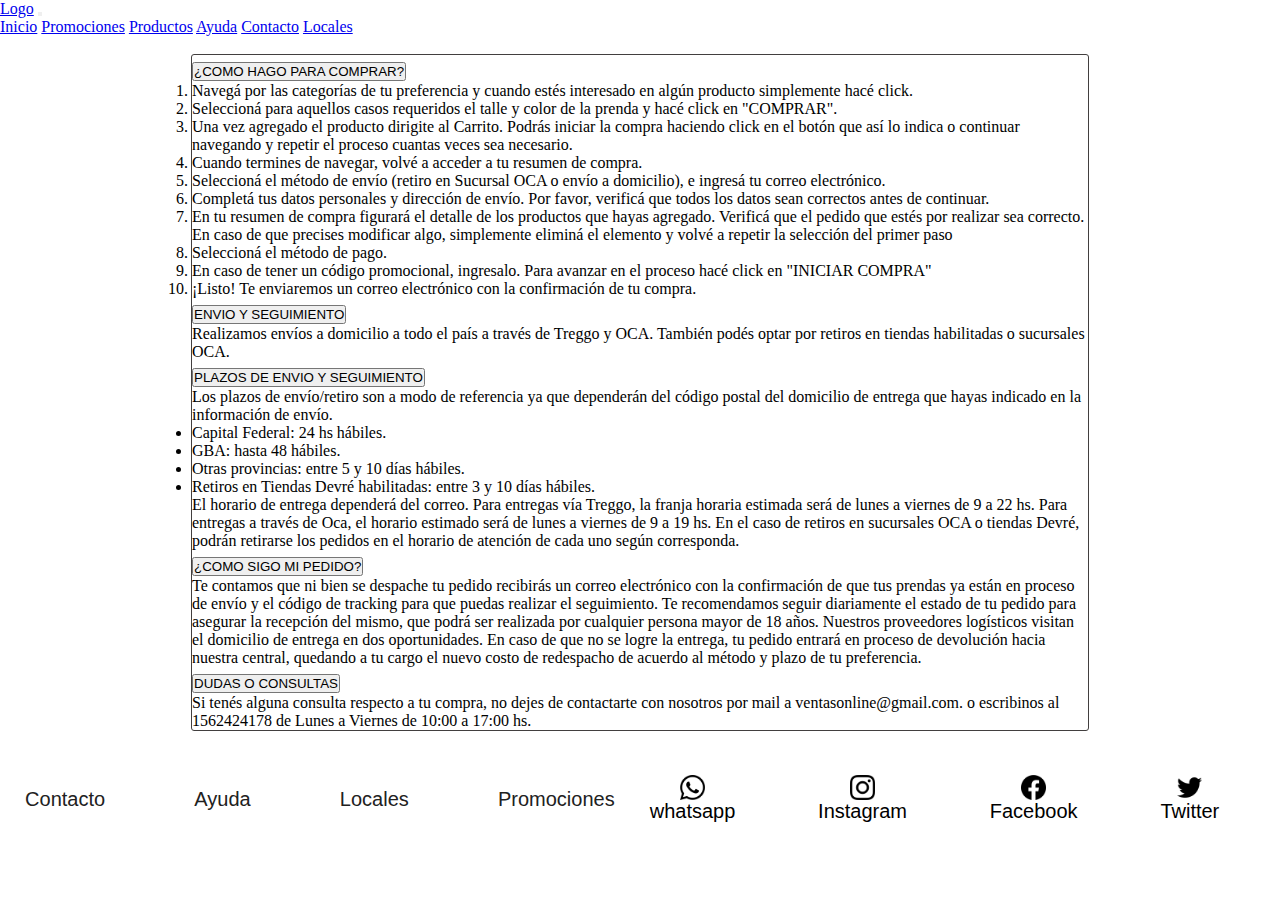
==== pages/ayuda.html @ bda7e1c6 "agregue Sass al proyecto y puse el nombre de tercera pre-entrega" ====
<!DOCTYPE html>
<html lang="en">
<head>
    <meta charset="UTF-8">
    <meta http-equiv="X-UA-Compatible" content="IE=edge">
    <meta name="viewport" content="width=device-width, initial-scale=1.0">
    <link href="https://cdn.jsdelivr.net/npm/bootstrap@5.3.0/dist/css/bootstrap.min.css" rel="stylesheet" integrity="sha384-9ndCyUaIbzAi2FUVXJi0CjmCapSmO7SnpJef0486qhLnuZ2cdeRhO02iuK6FUUVM" crossorigin="anonymous">
    <link rel="stylesheet" href="../css/style.css">
    <title>Ayuda</title>
</head>
<body>
    <header>
      <nav class="navbar navbar-expand-lg bg-body-tertiary">
        <div class="container-fluid">
          <a class="navbar-brand" href="#">Logo</a>
          <button class="navbar-toggler" type="button" data-bs-toggle="collapse" data-bs-target="#navbarNavAltMarkup" aria-controls="navbarNavAltMarkup" aria-expanded="false" aria-label="Toggle navigation">
            <span class="navbar-toggler-icon"></span>
          </button>
          <div class="collapse navbar-collapse" id="navbarNavAltMarkup">
            <div class="navbar-nav">
              <a class="nav-link active" aria-current="page" href="../index.html">Inicio</a>
              <a class="nav-link" href="./promociones.html">Promociones</a>
              <a class="nav-link" href="./productos.html">Productos</a>
              <a class="nav-link" href="./ayuda.html">Ayuda</a>
              <a class="nav-link" href="./contacto.html">Contacto</a>
              <a class="nav-link" href="./locales.html">Locales</a>
            </div>
          </div>
        </div>
      </nav>
    </header>
<br>
<div class="accordion accordion-flush" id="accordionFlushExample">
    <div class="accordion-item">
      <h2 class="accordion-header">
        <button class="accordion-button collapsed" type="button" data-bs-toggle="collapse" data-bs-target="#flush-collapseOne" aria-expanded="false" aria-controls="flush-collapseOne">
          ¿COMO HAGO PARA COMPRAR?
        </button>
      </h2>
      <div id="flush-collapseOne" class="accordion-collapse collapse" data-bs-parent="#accordionFlushExample">
        <div class="accordion-body"><ol>
            <li>Navegá por las categorías de tu preferencia y cuando estés interesado en algún producto simplemente hacé click.</li>
            <li>Seleccioná para aquellos casos requeridos el talle y color de la prenda y hacé click en "COMPRAR".</li>
            <li>Una vez agregado el producto dirigite al Carrito. Podrás iniciar la compra haciendo click en el botón que así lo indica o continuar navegando y repetir el proceso cuantas veces sea necesario.</li>
            <li>Cuando termines de navegar, volvé a acceder a tu resumen de compra.</li>
            <li>Seleccioná el método de envío (retiro en Sucursal OCA o envío a domicilio), e ingresá tu correo electrónico. </li>
            <li>Completá tus datos personales y dirección de envío. Por favor, verificá que todos los datos sean correctos antes de continuar.</li>
            <li>En tu resumen de compra figurará el detalle de los productos que hayas agregado. Verificá que el pedido que estés por realizar sea correcto. En caso de que precises modificar algo, simplemente eliminá el elemento y volvé a repetir la selección del primer paso</li>
            <li>Seleccioná el método de pago.</li>
            <li>En caso de tener un código promocional, ingresalo. Para avanzar en el proceso hacé click en "INICIAR COMPRA"</li>
            <li>¡Listo! Te enviaremos un correo electrónico con la confirmación de tu compra.</li>
        </ol><code></code></div>
      </div>
    </div>
    <div class="accordion-item">
      <h2 class="accordion-header">
        <button class="accordion-button collapsed" type="button" data-bs-toggle="collapse" data-bs-target="#flush-collapseTwo" aria-expanded="false" aria-controls="flush-collapseTwo">
          ENVIO Y SEGUIMIENTO
        </button>
      </h2>
      <div id="flush-collapseTwo" class="accordion-collapse collapse" data-bs-parent="#accordionFlushExample">
        <div class="accordion-body">Realizamos envíos a domicilio a todo el país a través de Treggo y OCA. También podés optar por retiros en tiendas habilitadas o sucursales OCA.  <code></code> </div>
      </div>
    </div>
    <div class="accordion-item">
      <h2 class="accordion-header">
        <button class="accordion-button collapsed" type="button" data-bs-toggle="collapse" data-bs-target="#flush-collapseThree" aria-expanded="false" aria-controls="flush-collapseThree">
          PLAZOS DE ENVIO Y SEGUIMIENTO
        </button>
      </h2>
      <div id="flush-collapseThree" class="accordion-collapse collapse" data-bs-parent="#accordionFlushExample">
        <div class="accordion-body">Los plazos de envío/retiro son a modo de referencia ya que dependerán del código postal del domicilio de entrega que hayas indicado en la información de envío.
            <ul>
                <li>  Capital Federal: 24 hs hábiles.</li>
                <li> GBA: hasta 48 hábiles.</li>
                <li> Otras provincias: entre 5 y 10 días hábiles.</li>
                <li> Retiros en Tiendas Devré habilitadas: entre 3 y 10 días hábiles.</li>
             </ul>
             El horario de entrega dependerá del correo. Para entregas vía Treggo, la franja horaria estimada será de lunes a viernes de 9 a 22 hs. Para entregas a través de Oca, el horario estimado será de lunes a viernes de 9 a 19 hs. En el caso de retiros en sucursales OCA o tiendas Devré, podrán retirarse los pedidos en el horario de atención de cada uno según corresponda.
             <code></code> </div>
      </div>
    </div>
    <div class="accordion-item">
        <h2 class="accordion-header">
          <button class="accordion-button collapsed" type="button" data-bs-toggle="collapse" data-bs-target="#flush-collapseFour" aria-expanded="false" aria-controls="flush-collapseFour">
            ¿COMO SIGO MI PEDIDO?
          </button>
        </h2>
        <div id="flush-collapseFour" class="accordion-collapse collapse" data-bs-parent="#accordionFlushExample">
          <div class="accordion-body">Te contamos que ni bien se despache tu pedido recibirás un correo electrónico con la confirmación de que tus prendas ya están en proceso de envío y el código de tracking para que puedas realizar el seguimiento. Te recomendamos seguir diariamente el estado de tu pedido para asegurar la recepción del mismo, que podrá ser realizada por cualquier persona mayor de 18 años. Nuestros proveedores logísticos visitan el domicilio de entrega en dos oportunidades. En caso de que no se logre la entrega, tu pedido entrará en proceso de devolución hacia nuestra central, quedando a tu cargo el nuevo costo de redespacho de acuerdo al método y plazo de tu preferencia.

            <code></code> </div>
        </div>
      </div>
      <div class="accordion-item">
        <h2 class="accordion-header">
          <button class="accordion-button collapsed" type="button" data-bs-toggle="collapse" data-bs-target="#flush-collapseFive" aria-expanded="false" aria-controls="flush-collapseFive">
            DUDAS O CONSULTAS
          </button>
        </h2>
        <div id="flush-collapseFive" class="accordion-collapse collapse" data-bs-parent="#accordionFlushExample">
          <div class="accordion-body">Si tenés alguna consulta respecto a tu compra, no dejes de contactarte con nosotros por mail a ventasonline@gmail.com. o escribinos al 1562424178 de Lunes a Viernes de 10:00 a 17:00 hs. <code></code> </div>
        </div>
      </div>
      
  </div>

    <!-- falta completar con informaciones -->
    
<br>
    <footer class="footer">
        <ul class="info">
            <li><a href="./contacto.html">Contacto</a></li>
            <li><a href="./ayuda.html">Ayuda</a></li>
            <li><a href="./locales.html">Locales</a></li>
            <li><a href="./promociones.html">Promociones</a></li>
        </ul>
        <ul class="redes">
            <li> <img class="iconos" src="../recursos/iconos redes/whatsapp.png" alt="logo whatsapp">whatsapp</li>
            <li> <img class="iconos" src="../recursos/iconos redes/instagram.png" alt="logo instagram">Instagram</li>
            <li> <img class="iconos" src="../recursos/iconos redes/facebook.png" alt="logo face">Facebook</li>
            <li> <img class="iconos" src="../recursos/iconos redes/twitter.png" alt="logo twitter">Twitter</li>
        </ul>
    </footer>
    <script src="https://cdn.jsdelivr.net/npm/bootstrap@5.3.0/dist/js/bootstrap.bundle.min.js" integrity="sha384-geWF76RCwLtnZ8qwWowPQNguL3RmwHVBC9FhGdlKrxdiJJigb/j/68SIy3Te4Bkz" crossorigin="anonymous"></script>
</body>
</html>
---- css/style.css ----
* {
  margin: 0;
  padding: 0; }

/* reseteo de margin y padding */
.main-slider {
  width: 90%;
  height: 30%;
  margin: 5px auto 0;
  overflow: hidden; }

.main-slider ul {
  display: flex;
  padding: 0;
  width: 200%;
  animation: slide 16s infinite alternate ease-in-out; }

.main-slider li {
  list-style: none;
  width: 100%; }

.main-slider img {
  width: 100%; }

@keyframes slide {
  0% {
    margin-left: 0%; }
  45% {
    margin-left: 0%; }
  50% {
    margin-left: -100%; }
  95% {
    margin-left: -100%; } }

.main-slider-p {
  color: white;
  width: 100%;
  display: flex;
  justify-content: center;
  padding: 10px;
  background-color: #212121; }

.galeriaImg {
  width: 100%;
  display: inline-block; }

.galeriaImg img {
  width: 32%;
  height: 600px;
  object-fit: cover;
  border: 2px solid black; }

.footer {
  font-family: 'Franklin Gothic Medium', 'Arial Narrow', Arial, sans-serif;
  width: 98%;
  height: 100px;
  font-size: 20px;
  display: flex;
  justify-content: space-evenly;
  align-items: stretch;
  flex-direction: row; }

.info {
  width: 47%;
  display: flex;
  align-items: center;
  justify-content: space-between;
  list-style-type: none; }

.info a {
  text-decoration: none;
  color: #212121; }

.redes {
  width: 47%;
  list-style-type: none;
  display: flex;
  justify-content: space-between;
  align-items: center; }

.redes li {
  display: flex;
  flex-direction: column;
  align-items: center;
  padding: 10px;
  border-radius: 10px;
  transition: all 0.3s ease 0s;
  cursor: pointer;
  outline: none; }

.redes :hover {
  box-shadow: 5px 5px 10px #080808;
  transform: translateY(-7px); }

.redes :active {
  transform: translateY(-1px); }

@media screen and (max-width: 767px) {
  .footer {
    display: flex;
    flex-direction: column;
    align-items: center;
    height: 120px;
    font-size: 12px;
    width: 100%; }
  .redes {
    padding: 5px;
    display: flex;
    justify-content: space-evenly;
    width: 98%; }
  .info {
    display: flex;
    justify-content: space-evenly;
    width: 98%; } }

/* pagina productos */
.card {
  display: flex;
  flex-direction: row;
  flex-wrap: wrap;
  justify-content: space-between; }

.container-card {
  width: 200px;
  height: 400px;
  margin: 5px; }

.card-productos {
  display: flex;
  flex-direction: column;
  align-items: center;
  justify-content: center;
  gap: 4px; }

.card-productos img {
  background-color: #fff;
  width: 180px;
  height: 260px;
  border-radius: 12px;
  box-shadow: 4px 4px 12px #333131aa;
  object-fit: cover; }

.descripcion {
  height: 40%;
  display: flex;
  flex-direction: column;
  align-items: center;
  justify-content: flex-end; }

.card-productos h1 {
  font-size: 1.2rem; }

.card-productos h2 {
  font-size: .9rem;
  color: #aaaa; }

.card-productos button {
  background-color: blue;
  height: 30px;
  border: none;
  padding: 4px;
  color: #fff;
  font-size: 1rem;
  font-weight: bold;
  border-radius: 5px; }

@media screen and (max-width: 767px) {
  .card {
    display: flex;
    justify-content: center; } }

/* Pagina Promociones */
.promociones-bancarias {
  display: flex;
  flex-direction: column;
  align-items: center; }

.promociones-bancarias img {
  width: 100%; }

@media screen and (max-width: 767px) {
  .promociones-bancarias {
    text-align: center !important; }
  .promociones-bancarias img {
    width: 100%; } }

/* pagina Locales */
.titulo-locales {
  background-image: url(../recursos/imagenes/000.jpeg);
  background-position: center;
  background-size: cover;
  background-repeat: no-repeat;
  object-fit: cover;
  width: 98vw;
  height: 30vh;
  display: flex;
  justify-content: center;
  align-items: center;
  filter: grayscale(100%); }

.titulo-locales h1 {
  display: flex;
  font-size: 50px;
  color: #f8f5f5;
  background-color: transparent; }

.container-mapa {
  display: flex;
  flex-direction: row;
  flex-wrap: wrap;
  justify-content: flex-start;
  align-items: flex-start;
  width: 97%; }

.container-mapa h1 {
  padding: 30px; }

.mapa {
  padding-top: 10px;
  margin: 30px;
  position: relative;
  border: 1px solid #78919b;
  border-radius: 10px;
  width: 50%; }

.mapa iframe {
  width: 99%; }

/* pagina ayuda bootstrapp */
#accordionFlushExample {
  width: 70% !important;
  margin: auto;
  border: 1px solid #423f3f;
  border-radius: 3px; }

@media screen and (max-width: 767px) {
  .container-mapa {
    display: flex;
    flex-direction: column;
    align-content: center; } }

/* pagina contacto */
.container-form {
  width: 100%;
  margin: auto;
  display: grid;
  grid-template-columns: repeat(2, 1fr);
  grid-gap: 50px;
  margin-top: 90px; }

.info-form {
  margin: 15px; }

.container-form h2 {
  margin-bottom: 15px;
  font-size: 35px; }

.container-form p {
  font-size: 20px;
  margin-bottom: 30px; }

.container-form img {
  font-size: 17px; }

.iconos {
  width: 25px;
  display: flex; }

.info-form img p {
  display: flex; }

.form input {
  width: 90%;
  padding: 15px 10px;
  font-size: 20px;
  border: 2px solid gray;
  margin-bottom: 20px;
  border-radius: 3px; }

.form textarea {
  width: 90%;
  height: 150px;
  border: 2px solid gray;
  padding: 15px 10px;
  font-size: 20px; }

.form .button {
  padding: 15px;
  font-size: 15px;
  color: #e6e6e6;
  border-radius: 3px;
  cursor: pointer;
  transition: all 300ms ease;
  border: none;
  background-color: #324952; }
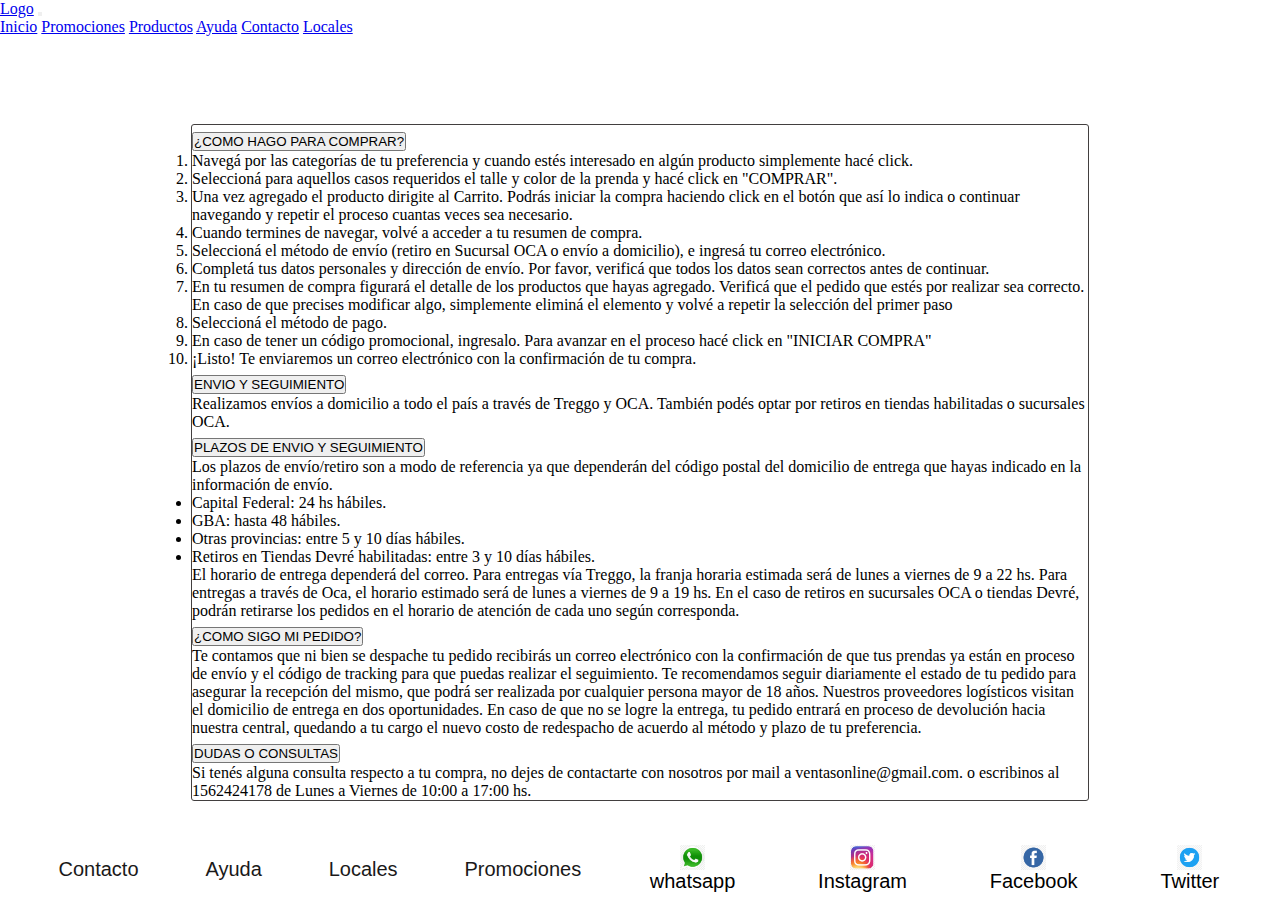
==== commit f43b2a36: "corregi la media queries de la sections ayuda - locales y contacto" ====
--- a/pages/ayuda.html
+++ b/pages/ayuda.html
@@ -10,7 +10,7 @@
 </head>
 <body>
     <header>
-      <nav class="navbar navbar-expand-lg bg-body-tertiary">
+      <nav class="navbar fixed-top navbar-expand-lg bg-body-tertiary">
         <div class="container-fluid">
           <a class="navbar-brand" href="#">Logo</a>
           <button class="navbar-toggler" type="button" data-bs-toggle="collapse" data-bs-target="#navbarNavAltMarkup" aria-controls="navbarNavAltMarkup" aria-expanded="false" aria-label="Toggle navigation">
@@ -116,10 +116,10 @@
             <li><a href="./promociones.html">Promociones</a></li>
         </ul>
         <ul class="redes">
-            <li> <img class="iconos" src="../recursos/iconos redes/whatsapp.png" alt="logo whatsapp">whatsapp</li>
-            <li> <img class="iconos" src="../recursos/iconos redes/instagram.png" alt="logo instagram">Instagram</li>
-            <li> <img class="iconos" src="../recursos/iconos redes/facebook.png" alt="logo face">Facebook</li>
-            <li> <img class="iconos" src="../recursos/iconos redes/twitter.png" alt="logo twitter">Twitter</li>
+            <li> <img class="iconos" src="../recursos/iconos redes/whatt.png" alt="logo whatsapp">whatsapp</li>
+            <li> <img class="iconos" src="../recursos/iconos redes/inst.png" alt="logo instagram">Instagram</li>
+            <li> <img class="iconos" src="../recursos/iconos redes/face.png" alt="logo face">Facebook</li>
+            <li> <img class="iconos" src="../recursos/iconos redes/twit.png" alt="logo twitter">Twitter</li>
         </ul>
     </footer>
     <script src="https://cdn.jsdelivr.net/npm/bootstrap@5.3.0/dist/js/bootstrap.bundle.min.js" integrity="sha384-geWF76RCwLtnZ8qwWowPQNguL3RmwHVBC9FhGdlKrxdiJJigb/j/68SIy3Te4Bkz" crossorigin="anonymous"></script>
--- a/css/style.css
+++ b/css/style.css
@@ -46,9 +46,43 @@
 
 .galeriaImg img {
   width: 32%;
-  height: 600px;
+  height: 500px;
   object-fit: cover;
-  border: 2px solid black; }
+  border: 1px solid black; }
+
+@media screen and (max-width: 767px) {
+  .main-slider img {
+    height: 380px; }
+  .main-slider-p {
+    font-size: 12px; }
+  .galeriaImg {
+    display: flex;
+    flex-direction: column;
+    align-items: center; }
+  .galeriaImg img {
+    width: 70%;
+    height: 400px;
+    margin: 10px; } }
+
+.redes .face {
+  width: 35px;
+  height: 35px;
+  box-shadow: blue; }
+
+.redes .whatsapp {
+  width: 35px;
+  height: 35px;
+  box-shadow: green; }
+
+.redes .inst {
+  width: 35px;
+  height: 35px;
+  box-shadow: purple; }
+
+.redes .twitter {
+  width: 35px;
+  height: 35px;
+  box-shadow: #1DA1F2; }
 
 .footer {
   font-family: 'Franklin Gothic Medium', 'Arial Narrow', Arial, sans-serif;
@@ -64,12 +98,12 @@
   width: 47%;
   display: flex;
   align-items: center;
-  justify-content: space-between;
+  justify-content: space-around;
   list-style-type: none; }
 
 .info a {
   text-decoration: none;
-  color: #212121; }
+  color: #1a1919; }
 
 .redes {
   width: 47%;
@@ -88,33 +122,25 @@
   cursor: pointer;
   outline: none; }
 
-.redes :hover {
-  box-shadow: 5px 5px 10px #080808;
-  transform: translateY(-7px); }
-
-.redes :active {
-  transform: translateY(-1px); }
-
 @media screen and (max-width: 767px) {
   .footer {
     display: flex;
     flex-direction: column;
     align-items: center;
     height: 120px;
-    font-size: 12px;
-    width: 100%; }
+    font-size: 15px;
+    width: 80%;
+    margin: auto; }
   .redes {
     padding: 5px;
-    display: flex;
-    justify-content: space-evenly;
     width: 98%; }
   .info {
-    display: flex;
-    justify-content: space-evenly;
+    margin: auto;
     width: 98%; } }
 
 /* pagina productos */
 .card {
+  margin-top: 70px;
   display: flex;
   flex-direction: row;
   flex-wrap: wrap;
@@ -155,7 +181,7 @@
   color: #aaaa; }
 
 .card-productos button {
-  background-color: blue;
+  background-color: #a3a1a1;
   height: 30px;
   border: none;
   padding: 4px;
@@ -171,6 +197,7 @@
 
 /* Pagina Promociones */
 .promociones-bancarias {
+  margin: 40px;
   display: flex;
   flex-direction: column;
   align-items: center; }
@@ -182,10 +209,12 @@
   .promociones-bancarias {
     text-align: center !important; }
   .promociones-bancarias img {
-    width: 100%; } }
+    width: 100%;
+    height: 200px; } }
 
 /* pagina Locales */
 .titulo-locales {
+  margin-top: 70px;
   background-image: url(../recursos/imagenes/000.jpeg);
   background-position: center;
   background-size: cover;
@@ -226,10 +255,15 @@
 .mapa iframe {
   width: 99%; }
 
+@media screen and (max-width: 767px) {
+  .mapa {
+    width: 80%; } }
+
 /* pagina ayuda bootstrapp */
 #accordionFlushExample {
   width: 70% !important;
   margin: auto;
+  margin-top: 70px;
   border: 1px solid #423f3f;
   border-radius: 3px; }
 
@@ -293,3 +327,9 @@
   transition: all 300ms ease;
   border: none;
   background-color: #324952; }
+
+@media screen and (max-width: 767px) {
+  .container-form {
+    display: flex;
+    flex-direction: column;
+    align-items: center; } }
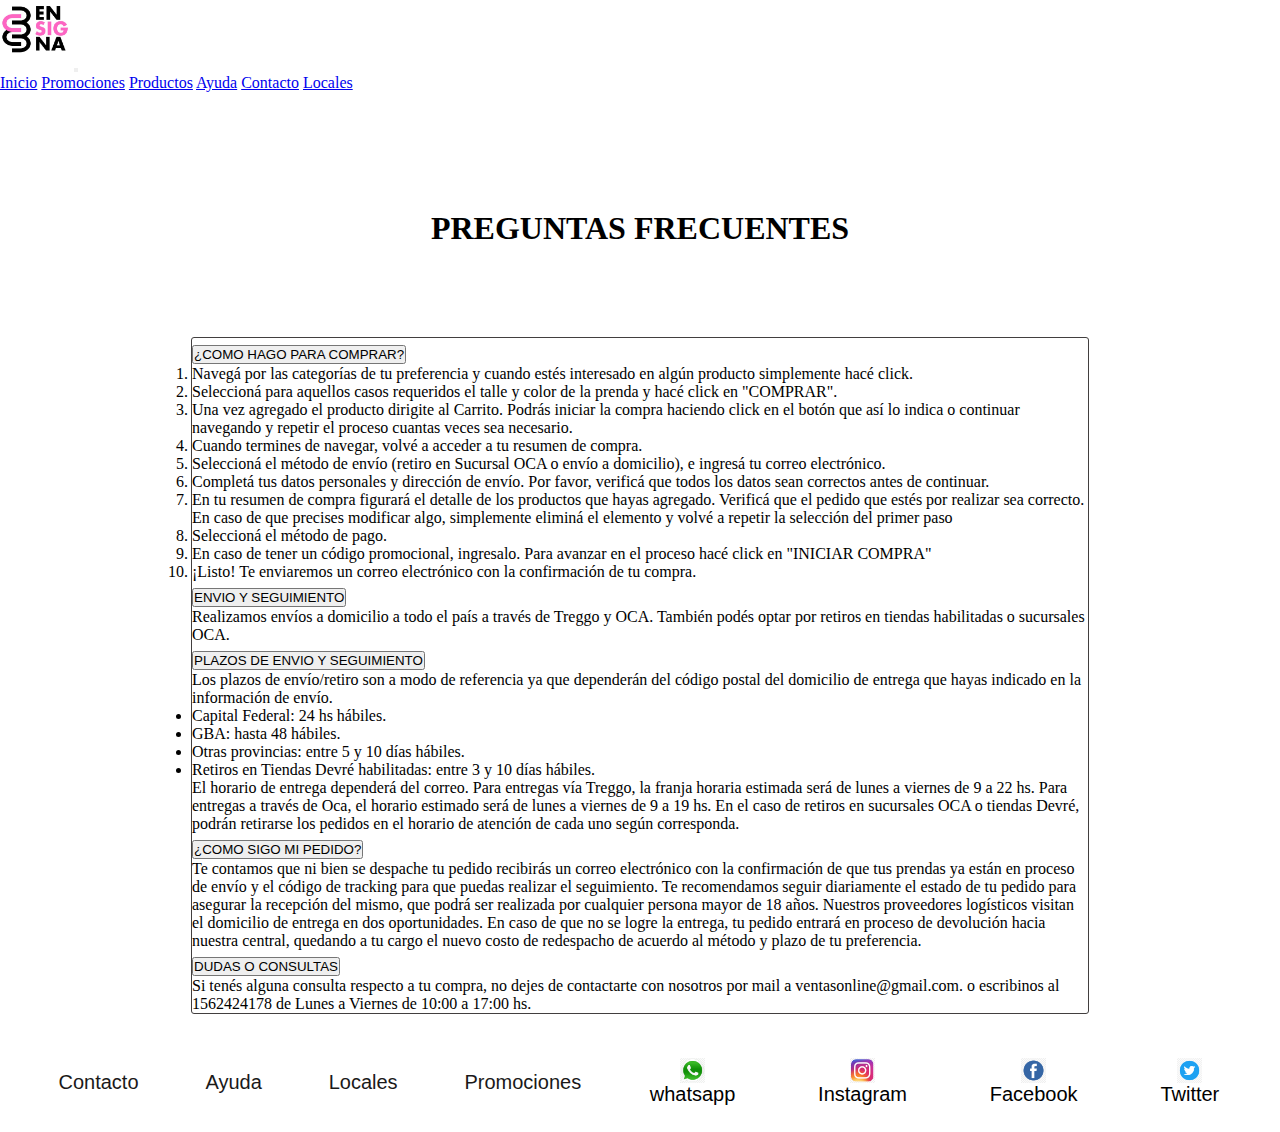
==== commit b046e70d: "agregue el logo a la barra de navegacion en todos los html - agregue h1 en las paginas que no habian" ====
--- a/pages/ayuda.html
+++ b/pages/ayuda.html
@@ -1,127 +1,166 @@
 <!DOCTYPE html>
 <html lang="en">
+
 <head>
-    <meta charset="UTF-8">
-    <meta http-equiv="X-UA-Compatible" content="IE=edge">
-    <meta name="viewport" content="width=device-width, initial-scale=1.0">
-    <link href="https://cdn.jsdelivr.net/npm/bootstrap@5.3.0/dist/css/bootstrap.min.css" rel="stylesheet" integrity="sha384-9ndCyUaIbzAi2FUVXJi0CjmCapSmO7SnpJef0486qhLnuZ2cdeRhO02iuK6FUUVM" crossorigin="anonymous">
-    <link rel="stylesheet" href="../css/style.css">
-    <title>Ayuda</title>
+  <meta charset="UTF-8">
+  <meta http-equiv="X-UA-Compatible" content="IE=edge">
+  <meta name="viewport" content="width=device-width, initial-scale=1.0">
+  <meta name="description" content="AYUDA. DUDAS Y CONSULTAS. PREGUNTAS FRECUENTES.">
+  <meta name="keywords" content="ropa de hombre, ayuda, como comprar, envios, seguimiento.">
+  <link href="https://cdn.jsdelivr.net/npm/bootstrap@5.3.0/dist/css/bootstrap.min.css" rel="stylesheet"
+    integrity="sha384-9ndCyUaIbzAi2FUVXJi0CjmCapSmO7SnpJef0486qhLnuZ2cdeRhO02iuK6FUUVM" crossorigin="anonymous">
+  <link rel="stylesheet" href="../css/style.css">
+  <title>Ropa de hombre - Ayuda</title>
 </head>
+
 <body>
-    <header>
-      <nav class="navbar fixed-top navbar-expand-lg bg-body-tertiary">
-        <div class="container-fluid">
-          <a class="navbar-brand" href="#">Logo</a>
-          <button class="navbar-toggler" type="button" data-bs-toggle="collapse" data-bs-target="#navbarNavAltMarkup" aria-controls="navbarNavAltMarkup" aria-expanded="false" aria-label="Toggle navigation">
-            <span class="navbar-toggler-icon"></span>
-          </button>
-          <div class="collapse navbar-collapse" id="navbarNavAltMarkup">
-            <div class="navbar-nav">
-              <a class="nav-link active" aria-current="page" href="../index.html">Inicio</a>
-              <a class="nav-link" href="./promociones.html">Promociones</a>
-              <a class="nav-link" href="./productos.html">Productos</a>
-              <a class="nav-link" href="./ayuda.html">Ayuda</a>
-              <a class="nav-link" href="./contacto.html">Contacto</a>
-              <a class="nav-link" href="./locales.html">Locales</a>
-            </div>
+  <header>
+    <nav class="navbar fixed-top navbar-expand-lg bg-body-tertiary">
+      <div class="container-fluid">
+        <a class="navbar-brand" href="#"><img src="../recursos/iconos redes/logo1.jpg" width="70" height="70"></a>
+        <button class="navbar-toggler" type="button" data-bs-toggle="collapse" data-bs-target="#navbarNavAltMarkup"
+          aria-controls="navbarNavAltMarkup" aria-expanded="false" aria-label="Toggle navigation">
+          <span class="navbar-toggler-icon"></span>
+        </button>
+        <div class="collapse navbar-collapse" id="navbarNavAltMarkup">
+          <div class="navbar-nav">
+            <a class="nav-link active" aria-current="page" href="../index.html">Inicio</a>
+            <a class="nav-link" href="./promociones.html">Promociones</a>
+            <a class="nav-link" href="./productos.html">Productos</a>
+            <a class="nav-link" href="./ayuda.html">Ayuda</a>
+            <a class="nav-link" href="./contacto.html">Contacto</a>
+            <a class="nav-link" href="./locales.html">Locales</a>
           </div>
         </div>
-      </nav>
-    </header>
-<br>
-<div class="accordion accordion-flush" id="accordionFlushExample">
-    <div class="accordion-item">
-      <h2 class="accordion-header">
-        <button class="accordion-button collapsed" type="button" data-bs-toggle="collapse" data-bs-target="#flush-collapseOne" aria-expanded="false" aria-controls="flush-collapseOne">
-          ¿COMO HAGO PARA COMPRAR?
-        </button>
-      </h2>
-      <div id="flush-collapseOne" class="accordion-collapse collapse" data-bs-parent="#accordionFlushExample">
-        <div class="accordion-body"><ol>
-            <li>Navegá por las categorías de tu preferencia y cuando estés interesado en algún producto simplemente hacé click.</li>
-            <li>Seleccioná para aquellos casos requeridos el talle y color de la prenda y hacé click en "COMPRAR".</li>
-            <li>Una vez agregado el producto dirigite al Carrito. Podrás iniciar la compra haciendo click en el botón que así lo indica o continuar navegando y repetir el proceso cuantas veces sea necesario.</li>
-            <li>Cuando termines de navegar, volvé a acceder a tu resumen de compra.</li>
-            <li>Seleccioná el método de envío (retiro en Sucursal OCA o envío a domicilio), e ingresá tu correo electrónico. </li>
-            <li>Completá tus datos personales y dirección de envío. Por favor, verificá que todos los datos sean correctos antes de continuar.</li>
-            <li>En tu resumen de compra figurará el detalle de los productos que hayas agregado. Verificá que el pedido que estés por realizar sea correcto. En caso de que precises modificar algo, simplemente eliminá el elemento y volvé a repetir la selección del primer paso</li>
-            <li>Seleccioná el método de pago.</li>
-            <li>En caso de tener un código promocional, ingresalo. Para avanzar en el proceso hacé click en "INICIAR COMPRA"</li>
-            <li>¡Listo! Te enviaremos un correo electrónico con la confirmación de tu compra.</li>
-        </ol><code></code></div>
       </div>
-    </div>
-    <div class="accordion-item">
-      <h2 class="accordion-header">
-        <button class="accordion-button collapsed" type="button" data-bs-toggle="collapse" data-bs-target="#flush-collapseTwo" aria-expanded="false" aria-controls="flush-collapseTwo">
-          ENVIO Y SEGUIMIENTO
-        </button>
-      </h2>
-      <div id="flush-collapseTwo" class="accordion-collapse collapse" data-bs-parent="#accordionFlushExample">
-        <div class="accordion-body">Realizamos envíos a domicilio a todo el país a través de Treggo y OCA. También podés optar por retiros en tiendas habilitadas o sucursales OCA.  <code></code> </div>
+    </nav>
+  </header>
+  <br>
+  <main>
+    <h1 class="titulo-ayuda">PREGUNTAS FRECUENTES</h1>
+    <div class="accordion accordion-flush" id="accordionFlushExample">
+      <div class="accordion-item">
+        <h2 class="accordion-header">
+          <button class="accordion-button collapsed" type="button" data-bs-toggle="collapse"
+            data-bs-target="#flush-collapseOne" aria-expanded="false" aria-controls="flush-collapseOne">
+            ¿COMO HAGO PARA COMPRAR?
+          </button>
+        </h2>
+        <div id="flush-collapseOne" class="accordion-collapse collapse" data-bs-parent="#accordionFlushExample">
+          <div class="accordion-body">
+            <ol>
+              <li>Navegá por las categorías de tu preferencia y cuando estés interesado en algún producto simplemente
+                hacé click.</li>
+              <li>Seleccioná para aquellos casos requeridos el talle y color de la prenda y hacé click en "COMPRAR".
+              </li>
+              <li>Una vez agregado el producto dirigite al Carrito. Podrás iniciar la compra haciendo click en el botón
+                que así lo indica o continuar navegando y repetir el proceso cuantas veces sea necesario.</li>
+              <li>Cuando termines de navegar, volvé a acceder a tu resumen de compra.</li>
+              <li>Seleccioná el método de envío (retiro en Sucursal OCA o envío a domicilio), e ingresá tu correo
+                electrónico. </li>
+              <li>Completá tus datos personales y dirección de envío. Por favor, verificá que todos los datos sean
+                correctos antes de continuar.</li>
+              <li>En tu resumen de compra figurará el detalle de los productos que hayas agregado. Verificá que el
+                pedido que estés por realizar sea correcto. En caso de que precises modificar algo, simplemente eliminá
+                el elemento y volvé a repetir la selección del primer paso</li>
+              <li>Seleccioná el método de pago.</li>
+              <li>En caso de tener un código promocional, ingresalo. Para avanzar en el proceso hacé click en "INICIAR
+                COMPRA"</li>
+              <li>¡Listo! Te enviaremos un correo electrónico con la confirmación de tu compra.</li>
+            </ol><code></code>
+          </div>
+        </div>
       </div>
-    </div>
-    <div class="accordion-item">
-      <h2 class="accordion-header">
-        <button class="accordion-button collapsed" type="button" data-bs-toggle="collapse" data-bs-target="#flush-collapseThree" aria-expanded="false" aria-controls="flush-collapseThree">
-          PLAZOS DE ENVIO Y SEGUIMIENTO
-        </button>
-      </h2>
-      <div id="flush-collapseThree" class="accordion-collapse collapse" data-bs-parent="#accordionFlushExample">
-        <div class="accordion-body">Los plazos de envío/retiro son a modo de referencia ya que dependerán del código postal del domicilio de entrega que hayas indicado en la información de envío.
+      <div class="accordion-item">
+        <h2 class="accordion-header">
+          <button class="accordion-button collapsed" type="button" data-bs-toggle="collapse"
+            data-bs-target="#flush-collapseTwo" aria-expanded="false" aria-controls="flush-collapseTwo">
+            ENVIO Y SEGUIMIENTO
+          </button>
+        </h2>
+        <div id="flush-collapseTwo" class="accordion-collapse collapse" data-bs-parent="#accordionFlushExample">
+          <div class="accordion-body">Realizamos envíos a domicilio a todo el país a través de Treggo y OCA. También
+            podés optar por retiros en tiendas habilitadas o sucursales OCA. <code></code> </div>
+        </div>
+      </div>
+      <div class="accordion-item">
+        <h2 class="accordion-header">
+          <button class="accordion-button collapsed" type="button" data-bs-toggle="collapse"
+            data-bs-target="#flush-collapseThree" aria-expanded="false" aria-controls="flush-collapseThree">
+            PLAZOS DE ENVIO Y SEGUIMIENTO
+          </button>
+        </h2>
+        <div id="flush-collapseThree" class="accordion-collapse collapse" data-bs-parent="#accordionFlushExample">
+          <div class="accordion-body">Los plazos de envío/retiro son a modo de referencia ya que dependerán del código
+            postal del domicilio de entrega que hayas indicado en la información de envío.
             <ul>
-                <li>  Capital Federal: 24 hs hábiles.</li>
-                <li> GBA: hasta 48 hábiles.</li>
-                <li> Otras provincias: entre 5 y 10 días hábiles.</li>
-                <li> Retiros en Tiendas Devré habilitadas: entre 3 y 10 días hábiles.</li>
-             </ul>
-             El horario de entrega dependerá del correo. Para entregas vía Treggo, la franja horaria estimada será de lunes a viernes de 9 a 22 hs. Para entregas a través de Oca, el horario estimado será de lunes a viernes de 9 a 19 hs. En el caso de retiros en sucursales OCA o tiendas Devré, podrán retirarse los pedidos en el horario de atención de cada uno según corresponda.
-             <code></code> </div>
+              <li> Capital Federal: 24 hs hábiles.</li>
+              <li> GBA: hasta 48 hábiles.</li>
+              <li> Otras provincias: entre 5 y 10 días hábiles.</li>
+              <li> Retiros en Tiendas Devré habilitadas: entre 3 y 10 días hábiles.</li>
+            </ul>
+            El horario de entrega dependerá del correo. Para entregas vía Treggo, la franja horaria estimada será de
+            lunes a viernes de 9 a 22 hs. Para entregas a través de Oca, el horario estimado será de lunes a viernes de
+            9 a 19 hs. En el caso de retiros en sucursales OCA o tiendas Devré, podrán retirarse los pedidos en el
+            horario de atención de cada uno según corresponda.
+            <code></code>
+          </div>
+        </div>
       </div>
-    </div>
-    <div class="accordion-item">
+      <div class="accordion-item">
         <h2 class="accordion-header">
-          <button class="accordion-button collapsed" type="button" data-bs-toggle="collapse" data-bs-target="#flush-collapseFour" aria-expanded="false" aria-controls="flush-collapseFour">
+          <button class="accordion-button collapsed" type="button" data-bs-toggle="collapse"
+            data-bs-target="#flush-collapseFour" aria-expanded="false" aria-controls="flush-collapseFour">
             ¿COMO SIGO MI PEDIDO?
           </button>
         </h2>
         <div id="flush-collapseFour" class="accordion-collapse collapse" data-bs-parent="#accordionFlushExample">
-          <div class="accordion-body">Te contamos que ni bien se despache tu pedido recibirás un correo electrónico con la confirmación de que tus prendas ya están en proceso de envío y el código de tracking para que puedas realizar el seguimiento. Te recomendamos seguir diariamente el estado de tu pedido para asegurar la recepción del mismo, que podrá ser realizada por cualquier persona mayor de 18 años. Nuestros proveedores logísticos visitan el domicilio de entrega en dos oportunidades. En caso de que no se logre la entrega, tu pedido entrará en proceso de devolución hacia nuestra central, quedando a tu cargo el nuevo costo de redespacho de acuerdo al método y plazo de tu preferencia.
+          <div class="accordion-body">Te contamos que ni bien se despache tu pedido recibirás un correo electrónico con
+            la confirmación de que tus prendas ya están en proceso de envío y el código de tracking para que puedas
+            realizar el seguimiento. Te recomendamos seguir diariamente el estado de tu pedido para asegurar la
+            recepción del mismo, que podrá ser realizada por cualquier persona mayor de 18 años. Nuestros proveedores
+            logísticos visitan el domicilio de entrega en dos oportunidades. En caso de que no se logre la entrega, tu
+            pedido entrará en proceso de devolución hacia nuestra central, quedando a tu cargo el nuevo costo de
+            redespacho de acuerdo al método y plazo de tu preferencia.
 
-            <code></code> </div>
+            <code></code>
+          </div>
         </div>
       </div>
       <div class="accordion-item">
         <h2 class="accordion-header">
-          <button class="accordion-button collapsed" type="button" data-bs-toggle="collapse" data-bs-target="#flush-collapseFive" aria-expanded="false" aria-controls="flush-collapseFive">
+          <button class="accordion-button collapsed" type="button" data-bs-toggle="collapse"
+            data-bs-target="#flush-collapseFive" aria-expanded="false" aria-controls="flush-collapseFive">
             DUDAS O CONSULTAS
           </button>
         </h2>
         <div id="flush-collapseFive" class="accordion-collapse collapse" data-bs-parent="#accordionFlushExample">
-          <div class="accordion-body">Si tenés alguna consulta respecto a tu compra, no dejes de contactarte con nosotros por mail a ventasonline@gmail.com. o escribinos al 1562424178 de Lunes a Viernes de 10:00 a 17:00 hs. <code></code> </div>
+          <div class="accordion-body">Si tenés alguna consulta respecto a tu compra, no dejes de contactarte con
+            nosotros por mail a ventasonline@gmail.com. o escribinos al 1562424178 de Lunes a Viernes de 10:00 a 17:00
+            hs. <code></code> </div>
         </div>
       </div>
-      
-  </div>
 
-    <!-- falta completar con informaciones -->
-    
-<br>
-    <footer class="footer">
-        <ul class="info">
-            <li><a href="./contacto.html">Contacto</a></li>
-            <li><a href="./ayuda.html">Ayuda</a></li>
-            <li><a href="./locales.html">Locales</a></li>
-            <li><a href="./promociones.html">Promociones</a></li>
-        </ul>
-        <ul class="redes">
-            <li> <img class="iconos" src="../recursos/iconos redes/whatt.png" alt="logo whatsapp">whatsapp</li>
-            <li> <img class="iconos" src="../recursos/iconos redes/inst.png" alt="logo instagram">Instagram</li>
-            <li> <img class="iconos" src="../recursos/iconos redes/face.png" alt="logo face">Facebook</li>
-            <li> <img class="iconos" src="../recursos/iconos redes/twit.png" alt="logo twitter">Twitter</li>
-        </ul>
-    </footer>
-    <script src="https://cdn.jsdelivr.net/npm/bootstrap@5.3.0/dist/js/bootstrap.bundle.min.js" integrity="sha384-geWF76RCwLtnZ8qwWowPQNguL3RmwHVBC9FhGdlKrxdiJJigb/j/68SIy3Te4Bkz" crossorigin="anonymous"></script>
+    </div>
+  </main>
+  <br>
+  <footer class="footer">
+    <ul class="info">
+      <li><a href="./contacto.html">Contacto</a></li>
+      <li><a href="./ayuda.html">Ayuda</a></li>
+      <li><a href="./locales.html">Locales</a></li>
+      <li><a href="./promociones.html">Promociones</a></li>
+    </ul>
+    <ul class="redes">
+      <li> <img class="iconos" src="../recursos/iconos redes/whatt.png" alt="logo whatsapp">whatsapp</li>
+      <li> <img class="iconos" src="../recursos/iconos redes/inst.png" alt="logo instagram">Instagram</li>
+      <li> <img class="iconos" src="../recursos/iconos redes/face.png" alt="logo face">Facebook</li>
+      <li> <img class="iconos" src="../recursos/iconos redes/twit.png" alt="logo twitter">Twitter</li>
+    </ul>
+  </footer>
+  <script src="https://cdn.jsdelivr.net/npm/bootstrap@5.3.0/dist/js/bootstrap.bundle.min.js"
+    integrity="sha384-geWF76RCwLtnZ8qwWowPQNguL3RmwHVBC9FhGdlKrxdiJJigb/j/68SIy3Te4Bkz"
+    crossorigin="anonymous"></script>
 </body>
+
 </html>--- a/css/style.css
+++ b/css/style.css
@@ -40,15 +40,24 @@
   padding: 10px;
   background-color: #212121; }
 
+.titulo-productos {
+  display: flex;
+  justify-content: center; }
+
 .galeriaImg {
   width: 100%;
-  display: inline-block; }
+  display: grid;
+  grid-template-columns: repeat(3, 1fr);
+  grid-template-rows: 250px;
+  grid-gap: 20px; }
 
 .galeriaImg img {
-  width: 32%;
-  height: 500px;
-  object-fit: cover;
-  border: 1px solid black; }
+  width: 100%;
+  height: 100%;
+  object-fit: cover; }
+
+.galeriaImg a:nth-child(1) {
+  grid-row-start: span 2; }
 
 @media screen and (max-width: 767px) {
   .main-slider img {
@@ -56,13 +65,20 @@
   .main-slider-p {
     font-size: 12px; }
   .galeriaImg {
-    display: flex;
-    flex-direction: column;
-    align-items: center; }
-  .galeriaImg img {
-    width: 70%;
-    height: 400px;
-    margin: 10px; } }
+    width: 95%;
+    grid-template-columns: repeat(2, 1fr);
+    grid-gap: 10px;
+    grid-template-rows: 200px; }
+  .galeriaImg a:nth-child(1) {
+    grid-column-start: span 1; } }
+
+@media screen and (max-width: 500px) {
+  .galeriaImg {
+    width: 90%;
+    grid-template-columns: repeat(1, 1fr);
+    margin: auto; }
+  .galeriaImg a {
+    height: 200px; } }
 
 .redes .face {
   width: 35px;
@@ -140,7 +156,7 @@
 
 /* pagina productos */
 .card {
-  margin-top: 70px;
+  margin-top: 100px;
   display: flex;
   flex-direction: row;
   flex-wrap: wrap;
@@ -181,7 +197,7 @@
   color: #aaaa; }
 
 .card-productos button {
-  background-color: #a3a1a1;
+  background-color: #dd5099;
   height: 30px;
   border: none;
   padding: 4px;
@@ -197,10 +213,12 @@
 
 /* Pagina Promociones */
 .promociones-bancarias {
-  margin: 40px;
+  margin: 70px;
   display: flex;
   flex-direction: column;
   align-items: center; }
+  .promociones-bancarias h1 {
+    margin-top: 30px; }
 
 .promociones-bancarias img {
   width: 100%; }
@@ -230,8 +248,7 @@
 .titulo-locales h1 {
   display: flex;
   font-size: 50px;
-  color: #f8f5f5;
-  background-color: transparent; }
+  color: #f0f0f0; }
 
 .container-mapa {
   display: flex;
@@ -260,10 +277,19 @@
     width: 80%; } }
 
 /* pagina ayuda bootstrapp */
+main {
+  min-height: 80vh; }
+
+.titulo-ayuda {
+  margin-top: 100px;
+  display: flex;
+  flex-direction: row;
+  justify-content: center; }
+
 #accordionFlushExample {
   width: 70% !important;
   margin: auto;
-  margin-top: 70px;
+  margin-top: 90px;
   border: 1px solid #423f3f;
   border-radius: 3px; }
 
@@ -280,12 +306,12 @@
   display: grid;
   grid-template-columns: repeat(2, 1fr);
   grid-gap: 50px;
-  margin-top: 90px; }
+  margin-top: 100px; }
 
 .info-form {
-  margin: 15px; }
-
-.container-form h2 {
+  margin-left: 20px; }
+
+.container-form h1 {
   margin-bottom: 15px;
   font-size: 35px; }
 
@@ -332,4 +358,8 @@
   .container-form {
     display: flex;
     flex-direction: column;
-    align-items: center; } }
+    align-items: center; }
+    .container-form .info-form {
+      display: flex;
+      flex-direction: column;
+      align-items: flex-start; } }
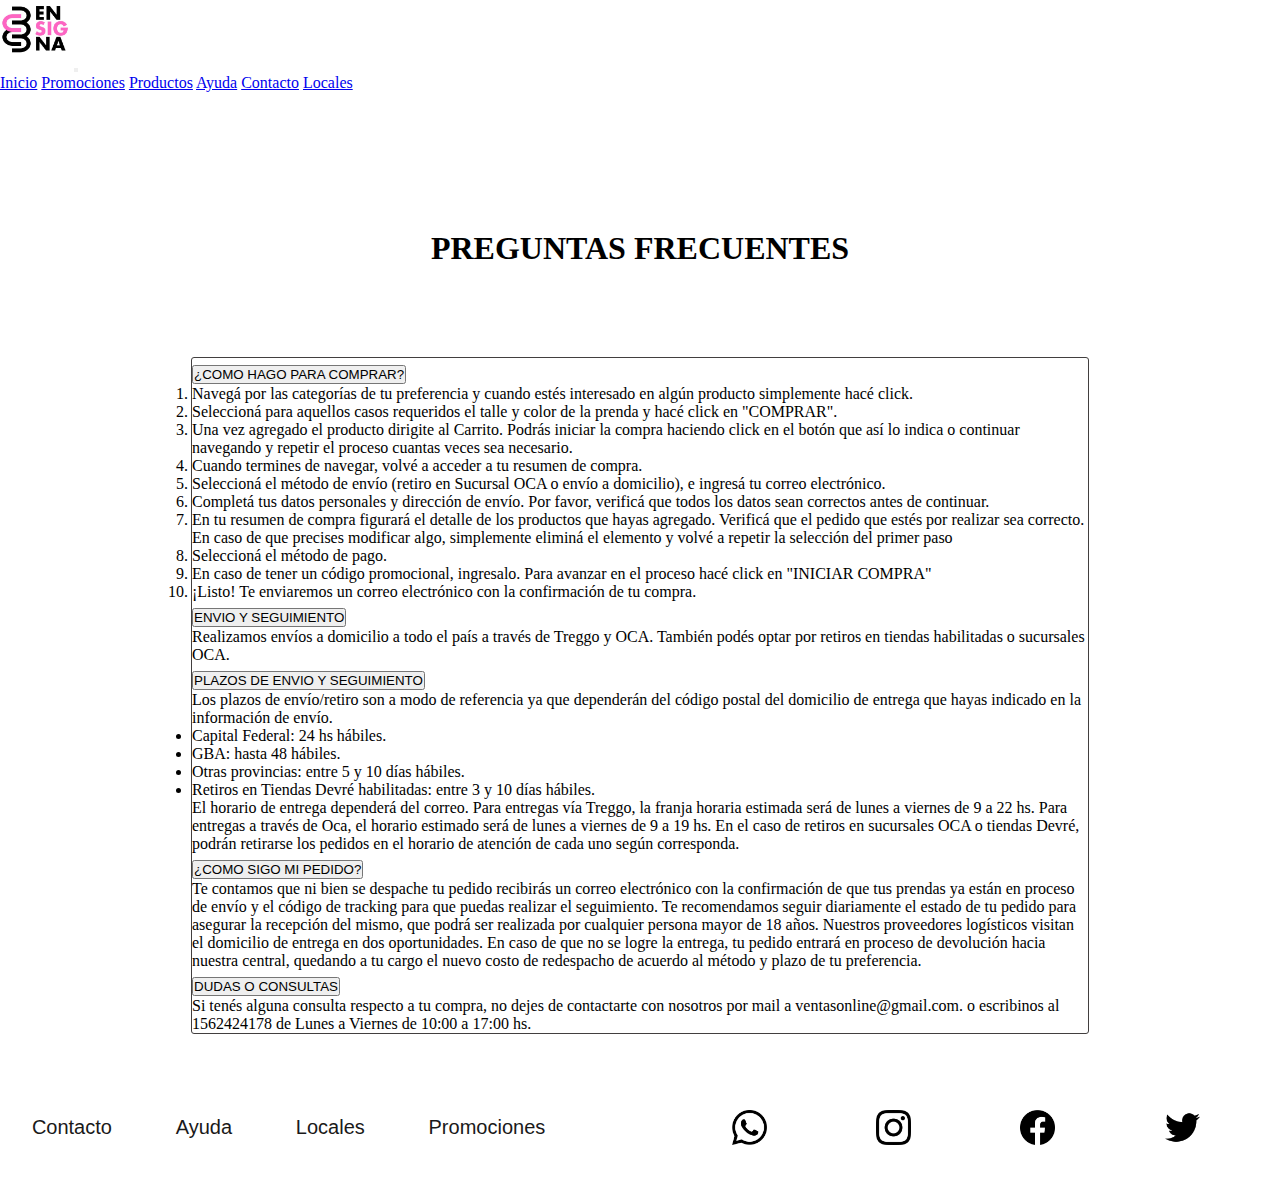
==== commit 95e119cc: "proyecto terminado" ====
--- a/pages/ayuda.html
+++ b/pages/ayuda.html
@@ -151,11 +151,17 @@
       <li><a href="./locales.html">Locales</a></li>
       <li><a href="./promociones.html">Promociones</a></li>
     </ul>
+
+    <video class="logo" autoplay loop muted playsinline>
+      <source src="../recursos/iconos redes/logo video.mp4" type="video/mp4">
+      tu navegador no es compatible con el video
+    </video>
+
     <ul class="redes">
-      <li> <img class="iconos" src="../recursos/iconos redes/whatt.png" alt="logo whatsapp">whatsapp</li>
-      <li> <img class="iconos" src="../recursos/iconos redes/inst.png" alt="logo instagram">Instagram</li>
-      <li> <img class="iconos" src="../recursos/iconos redes/face.png" alt="logo face">Facebook</li>
-      <li> <img class="iconos" src="../recursos/iconos redes/twit.png" alt="logo twitter">Twitter</li>
+      <li> <img class="whatsapp" src="../recursos/iconos redes/whatsapp.png" alt="logo whatsapp"></li>
+      <li> <img class="inst" src="../recursos/iconos redes/instagram.png" alt="logo instagram"></li>
+      <li> <img class="face" src="../recursos/iconos redes/facebook.png" alt="logo face"></li>
+      <li> <img class="twitter" src="../recursos/iconos redes/twitter.png" alt="logo twitter"></li>
     </ul>
   </footer>
   <script src="https://cdn.jsdelivr.net/npm/bootstrap@5.3.0/dist/js/bootstrap.bundle.min.js"
--- a/css/style.css
+++ b/css/style.css
@@ -103,11 +103,11 @@
 .footer {
   font-family: 'Franklin Gothic Medium', 'Arial Narrow', Arial, sans-serif;
   width: 98%;
-  height: 100px;
+  height: 150px;
   font-size: 20px;
   display: flex;
   justify-content: space-evenly;
-  align-items: stretch;
+  align-items: center;
   flex-direction: row; }
 
 .info {
@@ -115,18 +115,32 @@
   display: flex;
   align-items: center;
   justify-content: space-around;
-  list-style-type: none; }
+  list-style-type: none;
+  padding: 0;
+  cursor: pointer;
+  transition: all 0.3s ease 0s; }
 
 .info a {
   text-decoration: none;
   color: #1a1919; }
 
+.info:hover a {
+  filter: blur(3px); }
+
+.info a:hover {
+  filter: blur(0px); }
+
+.logo {
+  width: 100px;
+  height: 100px; }
+
 .redes {
   width: 47%;
   list-style-type: none;
   display: flex;
   justify-content: space-between;
-  align-items: center; }
+  align-items: center;
+  overflow: hidden; }
 
 .redes li {
   display: flex;
@@ -136,27 +150,40 @@
   border-radius: 10px;
   transition: all 0.3s ease 0s;
   cursor: pointer;
-  outline: none; }
+  width: 100%;
+  height: 100%; }
+
+.redes:hover li {
+  filter: blur(3px); }
+
+.redes li:hover {
+  filter: blur(0px);
+  scale: 110%; }
 
 @media screen and (max-width: 767px) {
   .footer {
     display: flex;
     flex-direction: column;
     align-items: center;
-    height: 120px;
+    height: auto;
     font-size: 15px;
     width: 80%;
     margin: auto; }
   .redes {
     padding: 5px;
     width: 98%; }
+  .logo {
+    margin: 5px 5px; }
   .info {
     margin: auto;
-    width: 98%; } }
+    width: 98%;
+    display: flex;
+    flex-direction: column;
+    margin-top: 5px; } }
 
 /* pagina productos */
 .card {
-  margin-top: 100px;
+  margin-top: 120px;
   display: flex;
   flex-direction: row;
   flex-wrap: wrap;
@@ -197,14 +224,13 @@
   color: #aaaa; }
 
 .card-productos button {
-  background-color: #dd5099;
-  height: 30px;
-  border: none;
-  padding: 4px;
-  color: #fff;
+  background-color: white;
+  padding: 5px 5px;
+  color: #fe46a5;
   font-size: 1rem;
   font-weight: bold;
-  border-radius: 5px; }
+  border-radius: 5px;
+  border: 3px solid #fe46a5; }
 
 @media screen and (max-width: 767px) {
   .card {
@@ -213,12 +239,12 @@
 
 /* Pagina Promociones */
 .promociones-bancarias {
-  margin: 70px;
+  margin-top: 70px;
   display: flex;
   flex-direction: column;
   align-items: center; }
   .promociones-bancarias h1 {
-    margin-top: 30px; }
+    margin: 30px; }
 
 .promociones-bancarias img {
   width: 100%; }
@@ -281,7 +307,7 @@
   min-height: 80vh; }
 
 .titulo-ayuda {
-  margin-top: 100px;
+  margin-top: 120px;
   display: flex;
   flex-direction: row;
   justify-content: center; }
@@ -306,7 +332,7 @@
   display: grid;
   grid-template-columns: repeat(2, 1fr);
   grid-gap: 50px;
-  margin-top: 100px; }
+  margin-top: 160px; }
 
 .info-form {
   margin-left: 20px; }
@@ -347,12 +373,12 @@
 .form .button {
   padding: 15px;
   font-size: 15px;
-  color: #e6e6e6;
+  color: black;
   border-radius: 3px;
   cursor: pointer;
   transition: all 300ms ease;
-  border: none;
-  background-color: #324952; }
+  border: 5px solid  gray;
+  background-color: white; }
 
 @media screen and (max-width: 767px) {
   .container-form {
